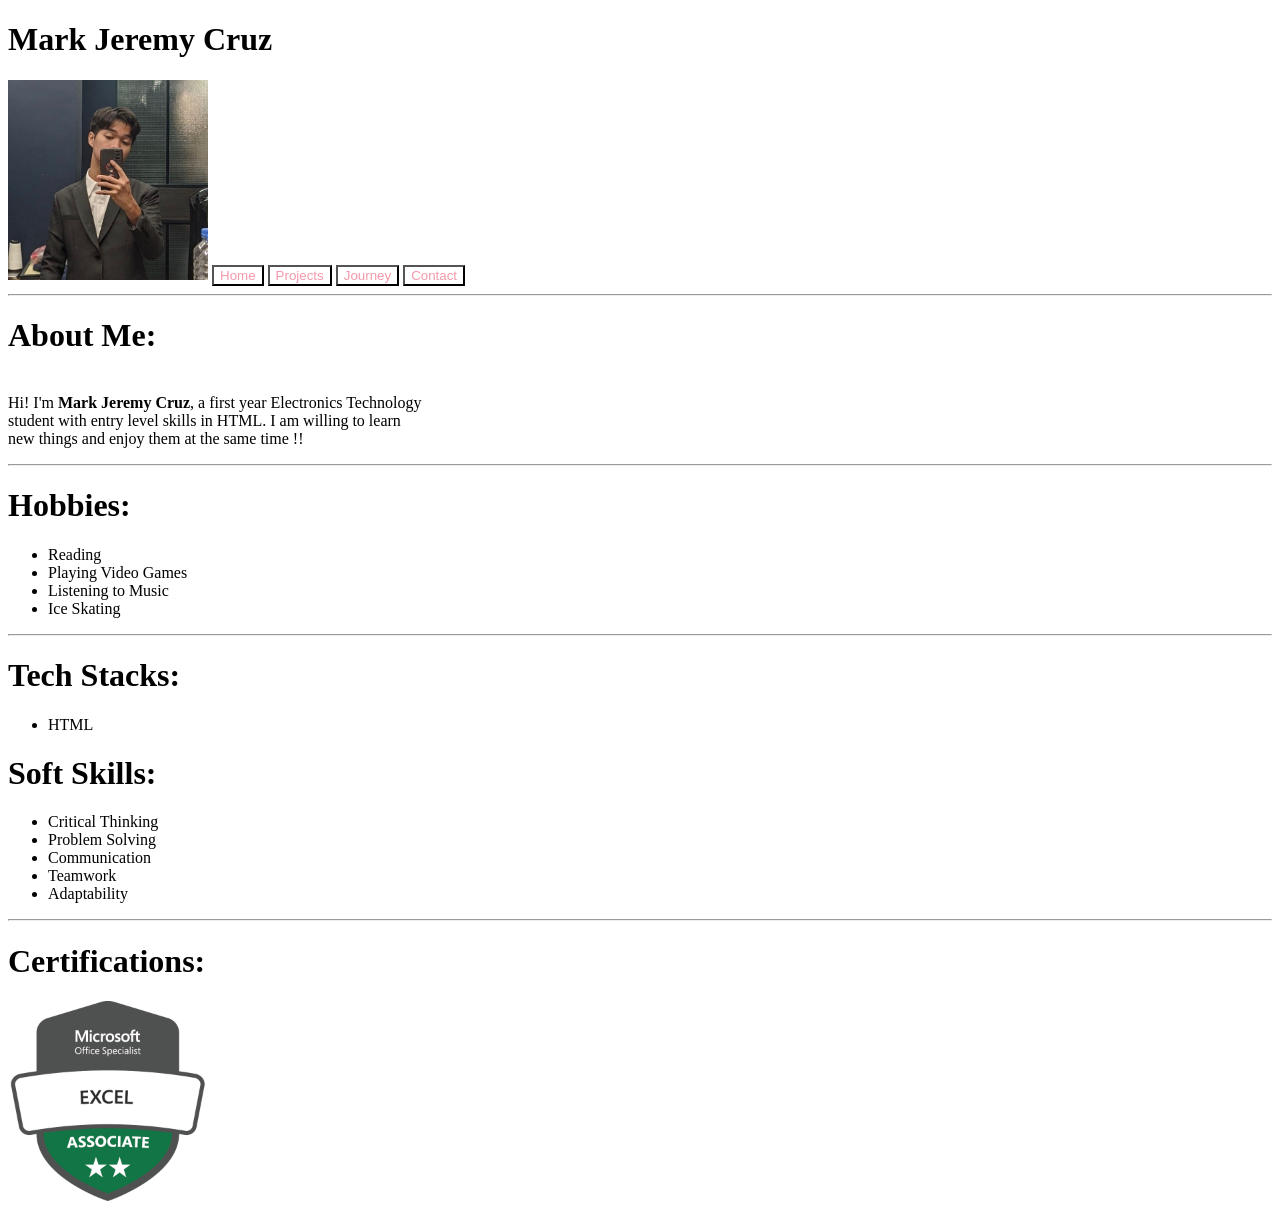
==== index.html @ fedd9aef "Update index.html" ====
<!DOCTYPE html>
<html lang="en">
<head>
    <meta charset="UTF-8" />
    <meta name="viewport" content="width=device-width, initial-scale=1.0">
    <title>Home - Mark Jeremy Cruz</title>
</head>
<body>  
    <h1>Mark Jeremy Cruz</h1>
   <img src="images/Mark Jeremy.jpg"  alt="Mark Jeremy Cruz" width="200" height="200">

            <button onClick="window.location.href='index.html'" style="background-color: white; color: rgb(245, 152, 168);">Home</button>
            <button onClick="window.location.href='projects.html'" style="background-color: white; color: rgb(245, 152, 168);">Projects</button>
            <button onClick="window.location.href='journey.html'" style="background-color: white; color: rgb(245, 152, 168);">Journey</button>
            <button onClick="window.location.href='contact.html'" style="background-color: white; color: rgb(245, 152, 168);">Contact</button>
    <hr>
    <h1>About Me:</h1>
    <p>
        <br>Hi! I'm <b>Mark Jeremy Cruz</b>, a first year Electronics Technology</br>
        student with entry level skills in HTML. I am willing to learn 
        <br>new things and enjoy them at the same time !!</br>
    </p>
    <hr>
    <h1>Hobbies:</h1>
    <ul>
        <li>Reading</li>
        <li>Playing Video Games</li>
        <li>Listening to Music</li>
        <li>Ice Skating</li>
    </ul>  
    <hr>
    <h1>Tech Stacks:</h1>
        <ul>
            <li>HTML</li>
        </ul>
    <h1>Soft Skills:</h1>
        <ul>
            <li>Critical Thinking</li>
            <li>Problem Solving</li>
            <li>Communication</li>
            <li>Teamwork</li>
            <li>Adaptability</li>  
        </ul>
    <hr>
    <h1>Certifications:</h1>
    <a href="https://www.credly.com/earner/earned/badge/a62ad081-30f3-43f4-86cc-0c103862547c"><img src="images/excelcertification.png"  alt="Excel Certification" width="200" height="200"></a>
</body>
</html>
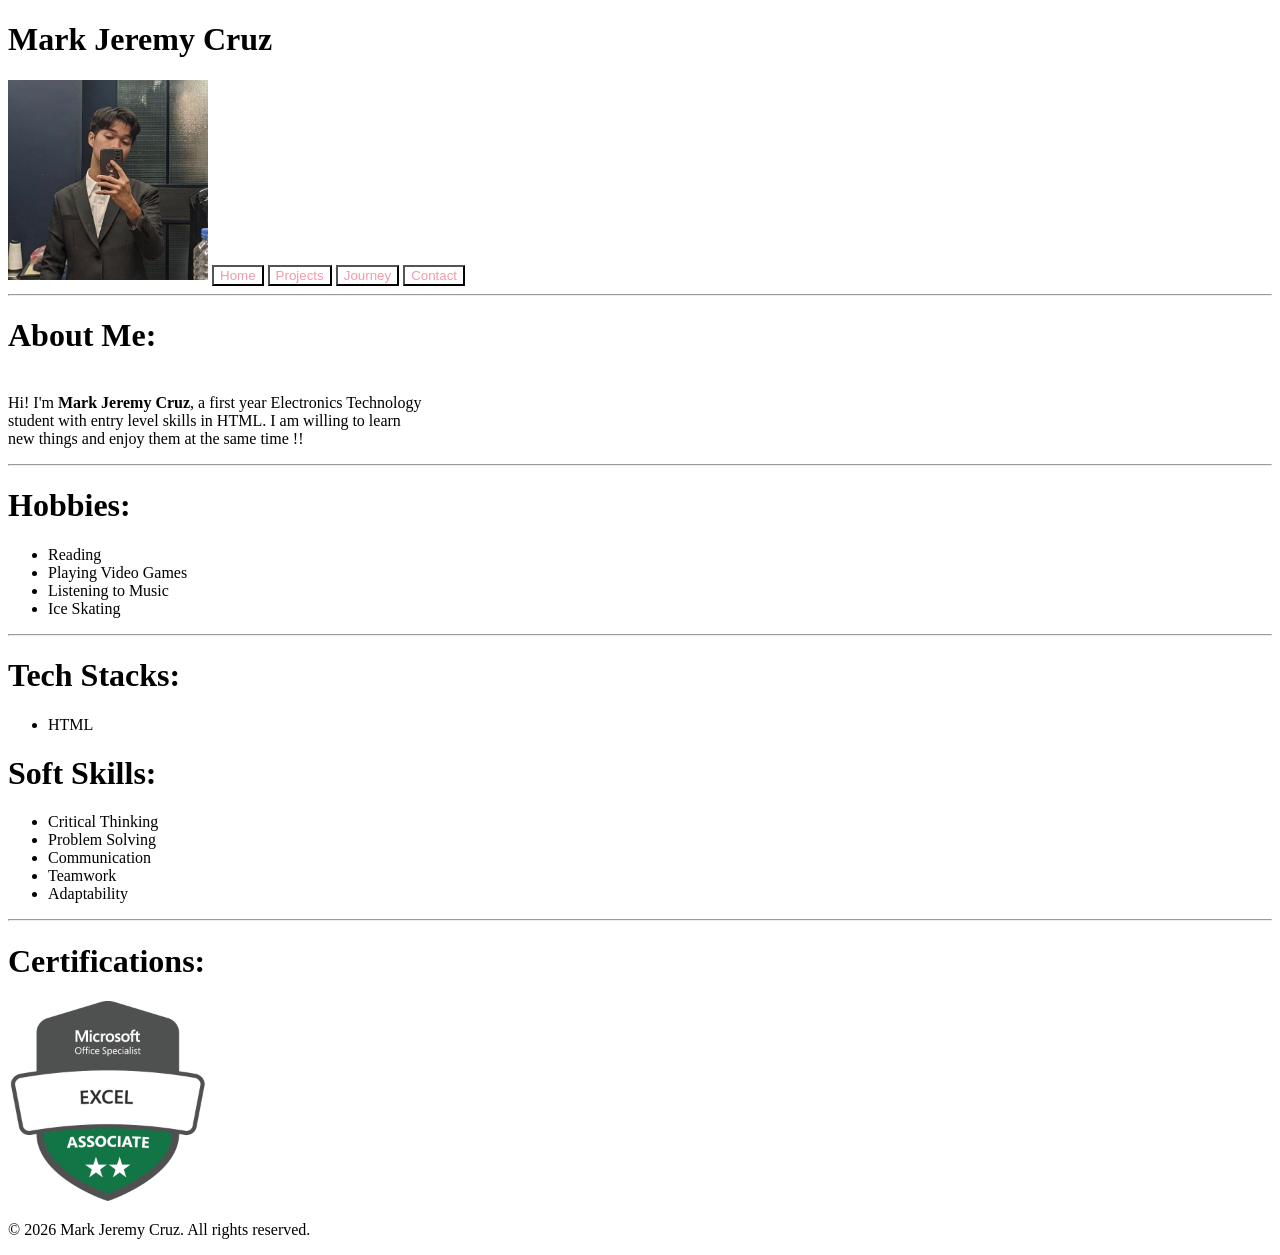
==== commit b606d249: "Enhance index.html with header, main, and footer Added header, main content, and footer sections to " ====
--- a/index.html
+++ b/index.html
@@ -6,6 +6,7 @@
     <title>Home - Mark Jeremy Cruz</title>
 </head>
 <body>  
+    <header>
     <h1>Mark Jeremy Cruz</h1>
    <img src="images/Mark Jeremy.jpg"  alt="Mark Jeremy Cruz" width="200" height="200">
 
@@ -13,7 +14,9 @@
             <button onClick="window.location.href='projects.html'" style="background-color: white; color: rgb(245, 152, 168);">Projects</button>
             <button onClick="window.location.href='journey.html'" style="background-color: white; color: rgb(245, 152, 168);">Journey</button>
             <button onClick="window.location.href='contact.html'" style="background-color: white; color: rgb(245, 152, 168);">Contact</button>
+    </header>        
     <hr>
+    <main>
     <h1>About Me:</h1>
     <p>
         <br>Hi! I'm <b>Mark Jeremy Cruz</b>, a first year Electronics Technology</br>
@@ -44,5 +47,9 @@
     <hr>
     <h1>Certifications:</h1>
     <a href="https://www.credly.com/earner/earned/badge/a62ad081-30f3-43f4-86cc-0c103862547c"><img src="images/excelcertification.png"  alt="Excel Certification" width="200" height="200"></a>
+    </main>
+    <footer>
+        <p>© 2026 Mark Jeremy Cruz. All rights reserved.</p>
+    </footer>
 </body>
 </html>
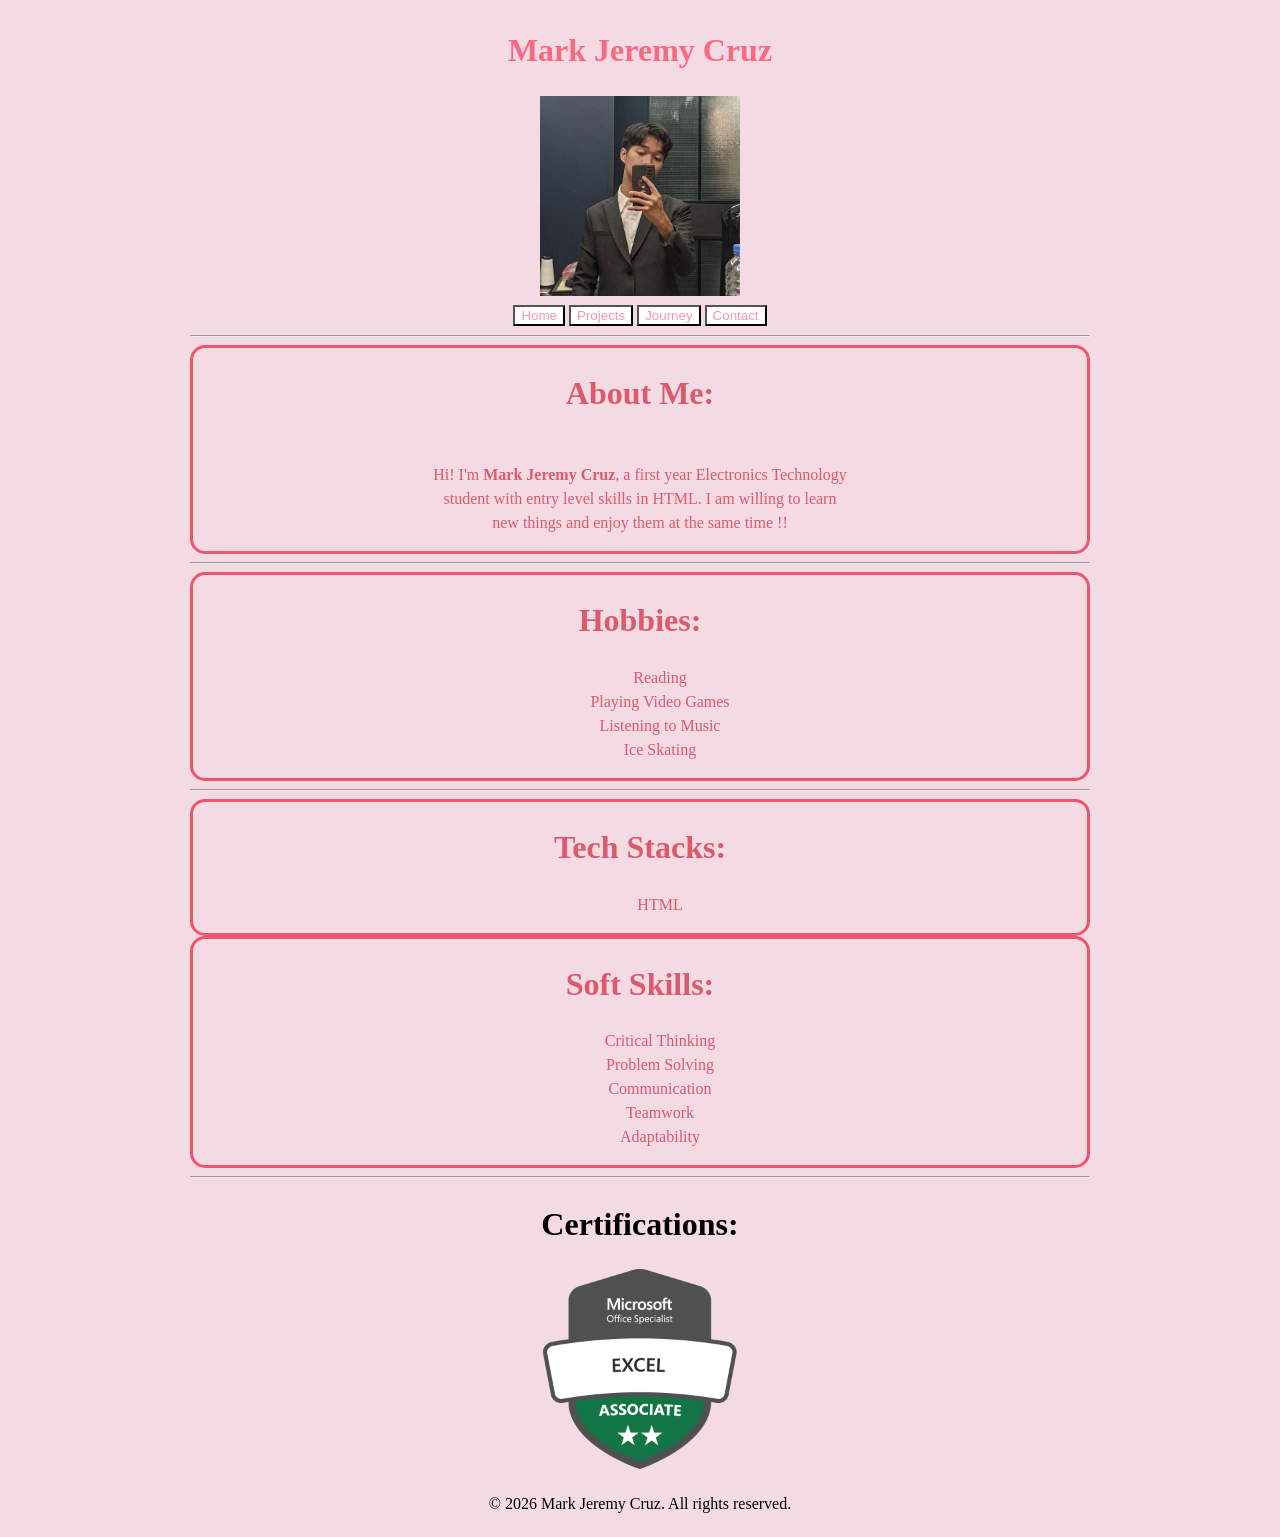
==== commit c91131b6: "Update index.html" ====
--- a/index.html
+++ b/index.html
@@ -1,55 +1,72 @@
 <!DOCTYPE html>
 <html lang="en">
+
 <head>
     <meta charset="UTF-8" />
     <meta name="viewport" content="width=device-width, initial-scale=1.0">
     <title>Home - Mark Jeremy Cruz</title>
+    <link rel="stylesheet" href="style.css">
 </head>
-<body>  
+
+<body>
     <header>
-    <h1>Mark Jeremy Cruz</h1>
-   <img src="images/Mark Jeremy.jpg"  alt="Mark Jeremy Cruz" width="200" height="200">
-
-            <button onClick="window.location.href='index.html'" style="background-color: white; color: rgb(245, 152, 168);">Home</button>
-            <button onClick="window.location.href='projects.html'" style="background-color: white; color: rgb(245, 152, 168);">Projects</button>
-            <button onClick="window.location.href='journey.html'" style="background-color: white; color: rgb(245, 152, 168);">Journey</button>
-            <button onClick="window.location.href='contact.html'" style="background-color: white; color: rgb(245, 152, 168);">Contact</button>
-    </header>        
+        <h1 id="name">Mark Jeremy Cruz</h1>
+        <img src="images/Mark Jeremy.jpg" alt="Mark Jeremy Cruz" width="200" height="200">
+        <br>
+        <button onClick="window.location.href='index.html'"
+            style="background-color: white; color: rgb(245, 152, 168);">Home</button>
+        <button onClick="window.location.href='projects.html'"
+            style="background-color: white; color: rgb(245, 152, 168);">Projects</button>
+        <button onClick="window.location.href='journey.html'"
+            style="background-color: white; color: rgb(245, 152, 168);">Journey</button>
+        <button onClick="window.location.href='contact.html'"
+            style="background-color: white; color: rgb(245, 152, 168);">Contact</button>
+    </header>
     <hr>
     <main>
-    <h1>About Me:</h1>
-    <p>
-        <br>Hi! I'm <b>Mark Jeremy Cruz</b>, a first year Electronics Technology</br>
-        student with entry level skills in HTML. I am willing to learn 
-        <br>new things and enjoy them at the same time !!</br>
-    </p>
-    <hr>
-    <h1>Hobbies:</h1>
-    <ul>
-        <li>Reading</li>
-        <li>Playing Video Games</li>
-        <li>Listening to Music</li>
-        <li>Ice Skating</li>
-    </ul>  
-    <hr>
-    <h1>Tech Stacks:</h1>
-        <ul>
-            <li>HTML</li>
-        </ul>
-    <h1>Soft Skills:</h1>
-        <ul>
-            <li>Critical Thinking</li>
-            <li>Problem Solving</li>
-            <li>Communication</li>
-            <li>Teamwork</li>
-            <li>Adaptability</li>  
-        </ul>
-    <hr>
-    <h1>Certifications:</h1>
-    <a href="https://www.credly.com/earner/earned/badge/a62ad081-30f3-43f4-86cc-0c103862547c"><img src="images/excelcertification.png"  alt="Excel Certification" width="200" height="200"></a>
+        <div id="about-me">
+            <h1>About Me:</h1>
+            <p>
+                <br>Hi! I'm <b>Mark Jeremy Cruz</b>, a first year Electronics Technology</br>
+                student with entry level skills in HTML. I am willing to learn
+                <br>new things and enjoy them at the same time !!</br>
+            </p>
+        </div>
+        <hr>
+        <div id="hobbies">
+            <h1>Hobbies:</h1>
+            <ul>
+                <li>Reading</li>
+                <li>Playing Video Games</li>
+                <li>Listening to Music</li>
+                <li>Ice Skating</li>
+            </ul>
+        </div>
+        <hr>
+        <div id="techstacks">
+            <h1>Tech Stacks:</h1>
+            <ul>
+                <li>HTML</li>
+            </ul>
+        </div>
+        <div id="softskills">
+            <h1>Soft Skills:</h1>
+            <ul>
+                <li>Critical Thinking</li>
+                <li>Problem Solving</li>
+                <li>Communication</li>
+                <li>Teamwork</li>
+                <li>Adaptability</li>
+            </ul>
+        </div>
+        <hr>
+        <h1>Certifications:</h1>
+        <a href="https://www.credly.com/badges/a62ad081-30f3-43f4-86cc-0c103862547c/public_url"><img
+                src="images/excelcertification.png" alt="Excel Certification" width="200" height="200"></a>
     </main>
     <footer>
         <p>© 2026 Mark Jeremy Cruz. All rights reserved.</p>
     </footer>
 </body>
+
 </html>
--- a/style.css
+++ b/style.css
@@ -0,0 +1,96 @@
+@fontface {
+    src: url("fonts/CrimsonText-Bold.ttf");
+    font-family: CrimsonText-Bold;
+}
+
+@fontface {
+    src: url("fonts/BodoniModa-Italic-VariableFont_opsz,wght.ttf");
+    font-family: BodoniModa-Italic;
+}
+
+#name {
+    font-family: CrimsonText-Bold;
+    color: rgb(249, 106, 130);
+}
+
+#about-me {
+    font-family: BodoniModa-Italic;
+    color: rgb(221, 90, 108);
+    border-style: solid;
+    border-width: 3px;
+    border-color: rgb(236, 85, 110);
+    border-radius: 15px;
+}
+
+body {
+    background-color: #f4dae3;
+    margin: 0 auto;
+    line-height: 1.5;
+    padding: 5px;
+    max-width: 900px;
+    text-align: center;
+}
+
+#hobbies {
+    font-family: BodoniModa-Italic;
+    color: rgb(221, 90, 108);
+    border-style: solid;
+    border-width: 3px;
+    border-color: rgb(236, 85, 110);
+    border-radius: 15px;
+    text-align: center;
+}
+
+#techstacks {
+    font-family: BodoniModa-Italic;
+    color: rgb(221, 90, 108);
+    border-style: solid;
+    border-width: 3px;
+    border-color: rgb(236, 85, 110);
+    border-radius: 15px;
+    text-align: center;
+}
+
+#softskills {
+    font-family: BodoniModa-Italic;
+    color: rgb(221, 90, 108);
+    border-style: solid;
+    border-width: 3px;
+    border-color: rgb(236, 85, 110);
+    border-radius: 15px;
+    text-align: center;
+}
+
+#hobbies li {
+    list-style: none;
+}
+
+#hobbies ul {
+    text-align: center;
+}
+
+#techstacks li {
+    list-style: none;
+}
+
+#techstacks ul {
+    text-align: center;
+}
+
+#softskills li {
+    list-style: none;
+}
+
+#softskills ul {
+    text-align: center;
+}
+
+#dancingdog {
+    animation: spin 1.5s linear infinite;
+}
+
+@keyframes spin {
+    from {
+        transform: rotateZ(360deg)
+    }
+}
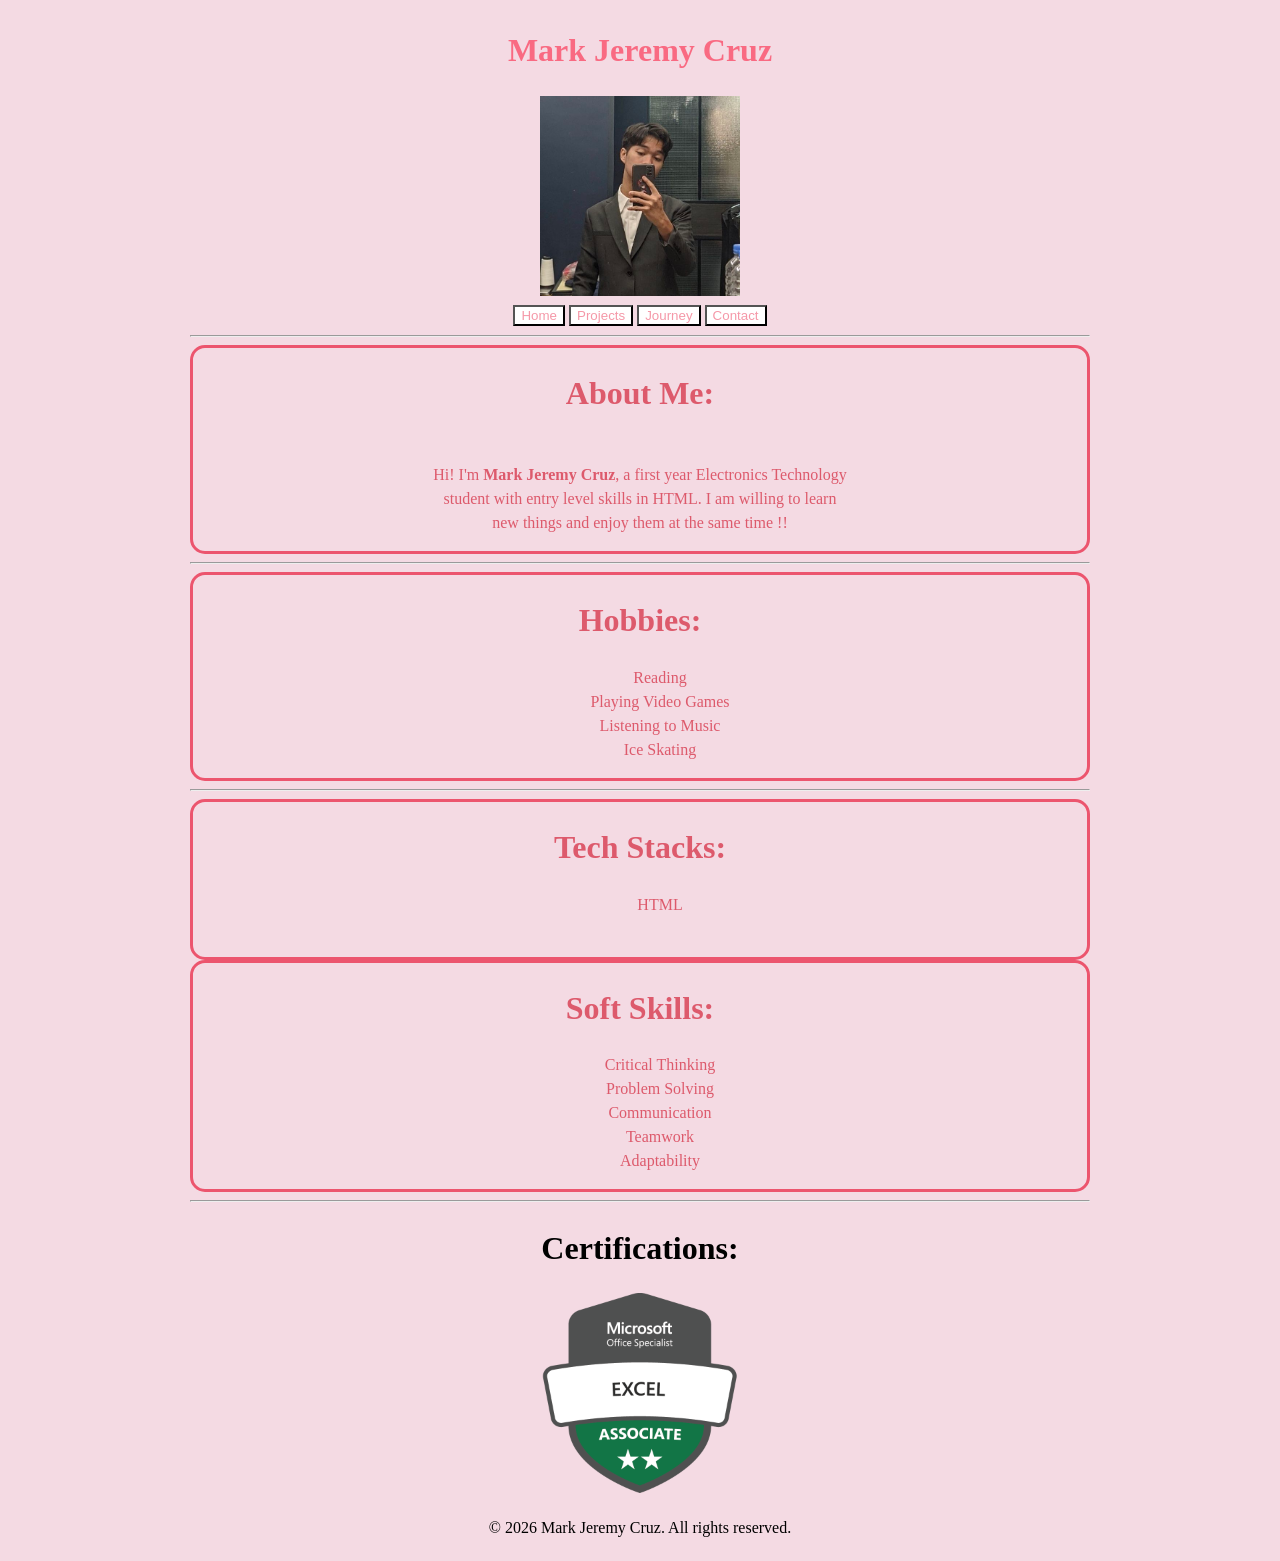
==== commit 7f7a713d: "Add line break before soft skills section" ====
--- a/index.html
+++ b/index.html
@@ -6,6 +6,7 @@
     <meta name="viewport" content="width=device-width, initial-scale=1.0">
     <title>Home - Mark Jeremy Cruz</title>
     <link rel="stylesheet" href="style.css">
+    <link rel="icon" type="image/png" href="https://enaslover1.carrd.co/assets/images/image01.jpg?v=b3bff67a">
 </head>
 
 <body>
@@ -48,6 +49,7 @@
             <ul>
                 <li>HTML</li>
             </ul>
+            <br>
         </div>
         <div id="softskills">
             <h1>Soft Skills:</h1>
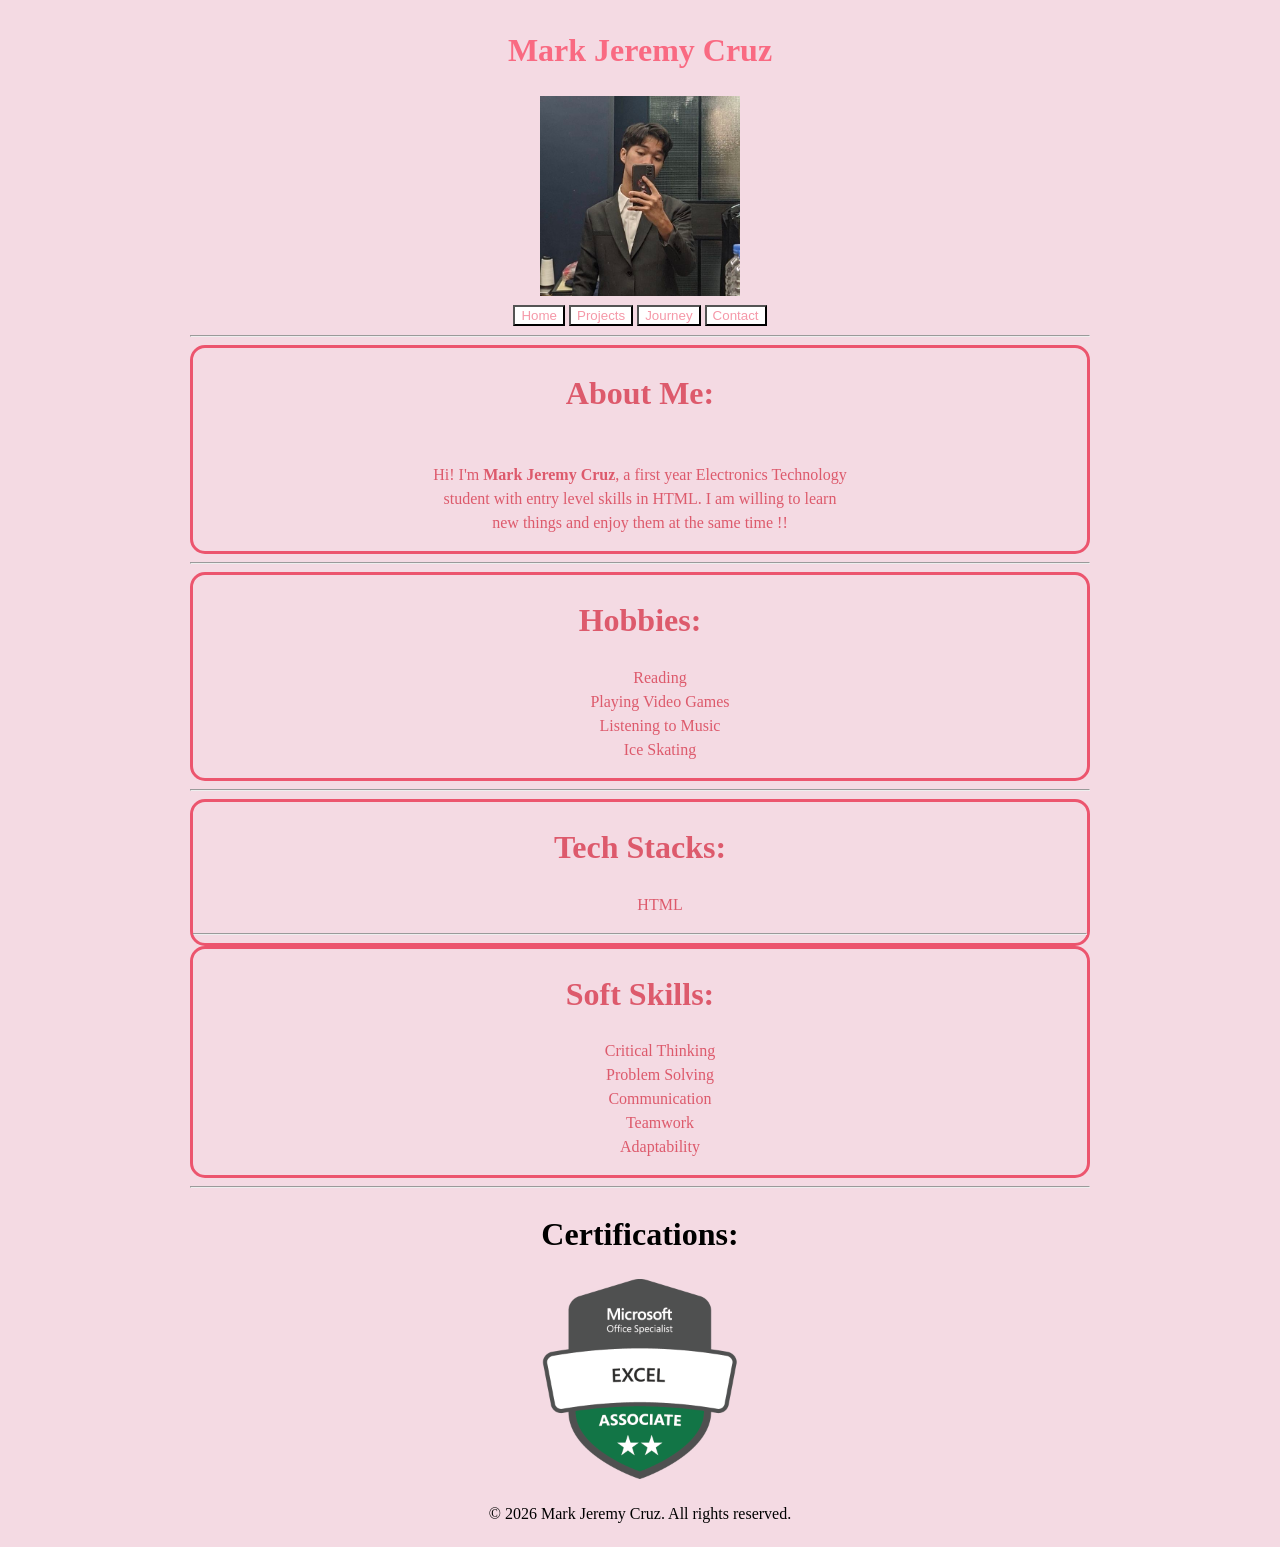
==== commit fc41a1d7: "Replace <br> with <hr> in index.html" ====
--- a/index.html
+++ b/index.html
@@ -49,7 +49,7 @@
             <ul>
                 <li>HTML</li>
             </ul>
-            <br>
+            <hr>
         </div>
         <div id="softskills">
             <h1>Soft Skills:</h1>
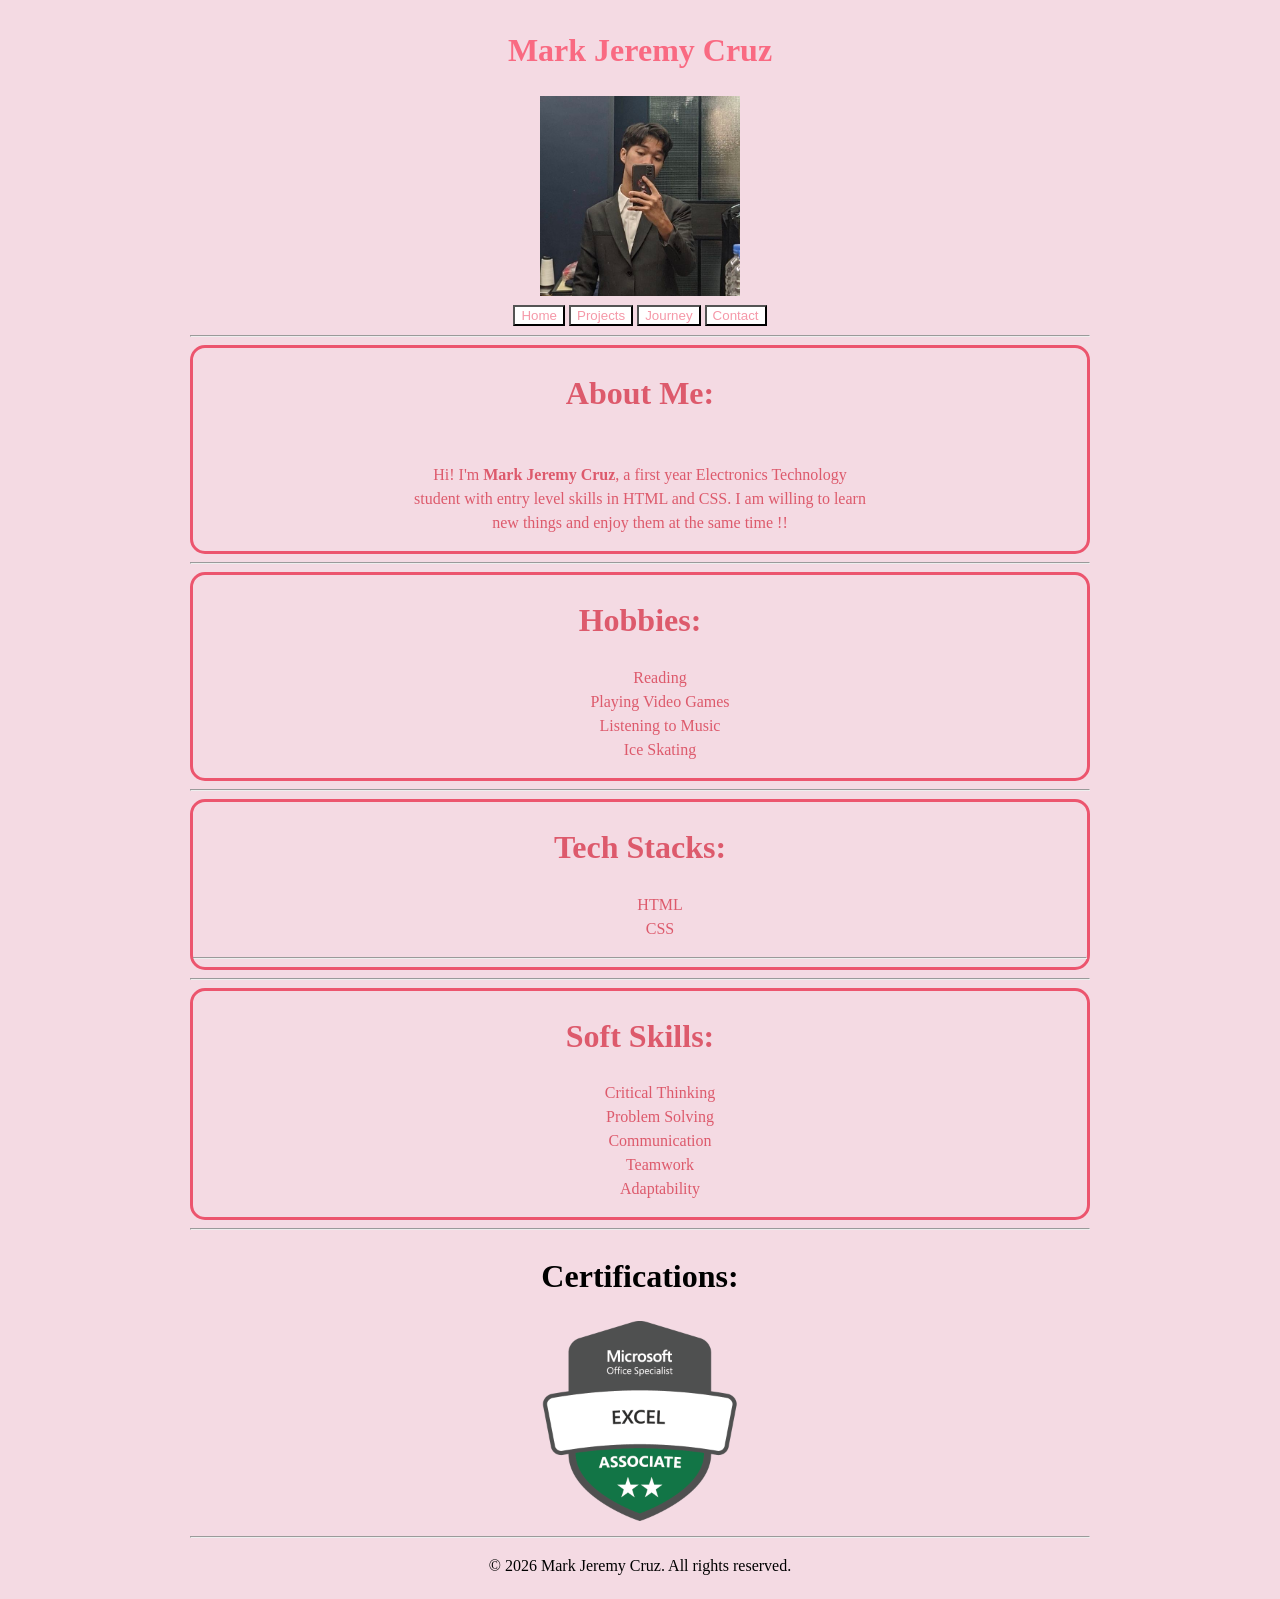
==== commit 9e9cc6a6: "Update profile image and add CSS skills" ====
--- a/index.html
+++ b/index.html
@@ -12,7 +12,7 @@
 <body>
     <header>
         <h1 id="name">Mark Jeremy Cruz</h1>
-        <img src="images/Mark Jeremy.jpg" alt="Mark Jeremy Cruz" width="200" height="200">
+        <img id="profile-image" src="images/Mark Jeremy.jpg" alt="Mark Jeremy Cruz" width="200" height="200">
         <br>
         <button onClick="window.location.href='index.html'"
             style="background-color: white; color: rgb(245, 152, 168);">Home</button>
@@ -29,7 +29,7 @@
             <h1>About Me:</h1>
             <p>
                 <br>Hi! I'm <b>Mark Jeremy Cruz</b>, a first year Electronics Technology</br>
-                student with entry level skills in HTML. I am willing to learn
+                student with entry level skills in HTML and CSS. I am willing to learn
                 <br>new things and enjoy them at the same time !!</br>
             </p>
         </div>
@@ -48,9 +48,11 @@
             <h1>Tech Stacks:</h1>
             <ul>
                 <li>HTML</li>
+                <li>CSS</li>
             </ul>
             <hr>
         </div>
+        <hr>
         <div id="softskills">
             <h1>Soft Skills:</h1>
             <ul>
@@ -62,9 +64,12 @@
             </ul>
         </div>
         <hr>
-        <h1>Certifications:</h1>
-        <a href="https://www.credly.com/badges/a62ad081-30f3-43f4-86cc-0c103862547c/public_url"><img
-                src="images/excelcertification.png" alt="Excel Certification" width="200" height="200"></a>
+        <div id="certifications">
+            <h1>Certifications:</h1>
+            <a href="https://www.credly.com/badges/a62ad081-30f3-43f4-86cc-0c103862547c/public_url"><img
+                    src="images/excelcertification.png" alt="Excel Certification" width="200" height="200"></a>
+        </div>
+        <hr>
     </main>
     <footer>
         <p>© 2026 Mark Jeremy Cruz. All rights reserved.</p>
